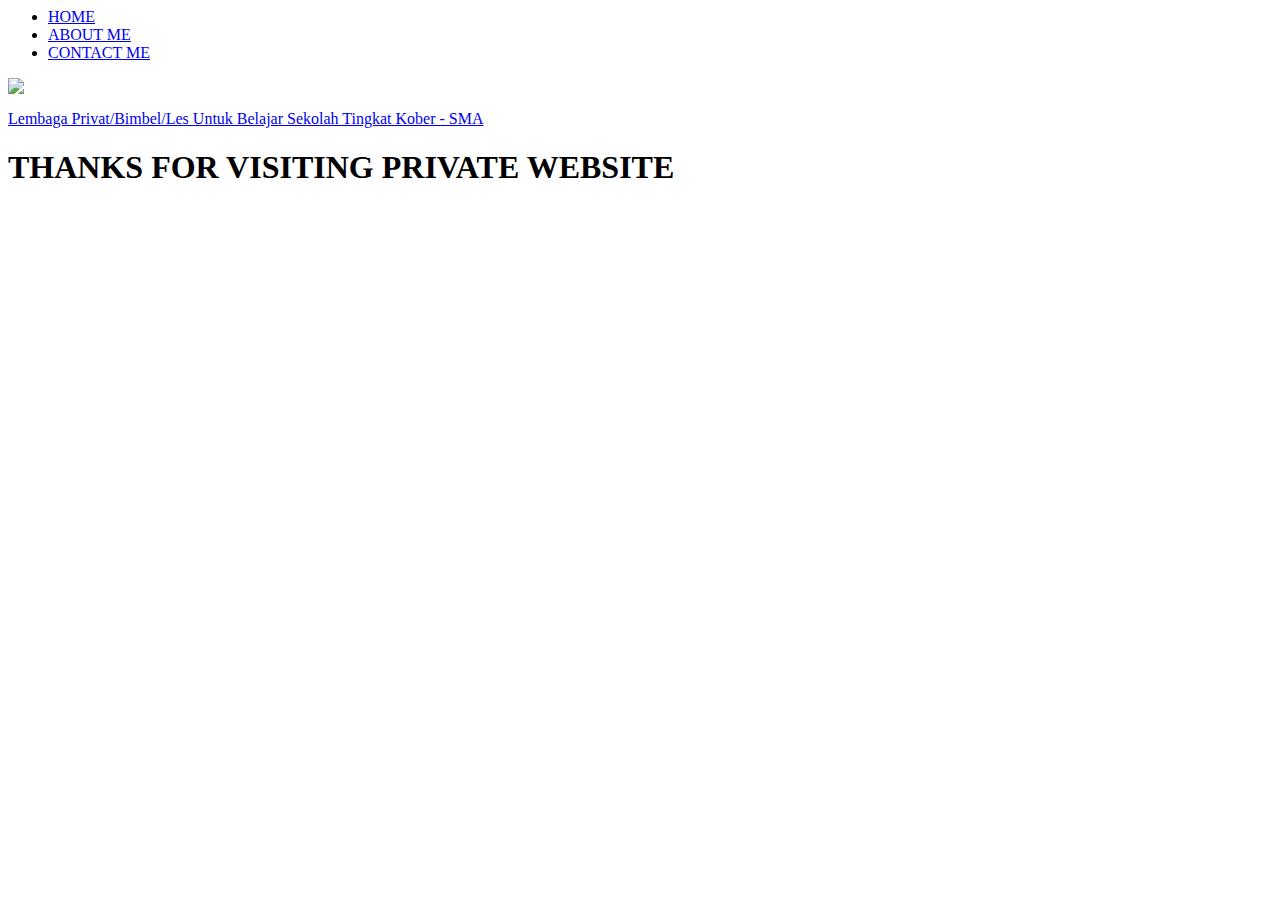
==== index.html @ d5ddbc9c "Add files via upload" ====
<html>
    <head>
        <title>PRIVATE COM</title>
        <link rel="stylesheet" href="Styling.css" />
    </head>
    <body>
        <div class="container">
        <!-- NAVIGATION BAR -->
         <div class="container-navbar">
            <ul class="ul-navbar">
                <li class="li-navbar">
                    <a href="#" class="a-navbar">HOME</a>
                </li>
                <li class="li-navbar">
                    <a href="C:\Users\ideapad\Desktop\Website Private\About me.html" class="a-navbar">ABOUT ME</a>
                </li>
                <li class="li-navbar">
                    <a href="C:\Users\ideapad\Desktop\Website Private\Contact me.html" class="a-navbar">CONTACT ME</a>
                </li>
            </ul>
         </div>
        <!-- NAVIGATION BAR END -->

        <!-- CONTENT 1 -->
         <div class="container-content">
            <a href="https://surl.li/jlpnij" class="a-content">
                <img src="C:\Users\ideapad\Documents\Iqbal File's\Pictures & Videos\Addition for editing\logoprivate.jpg" class="img-content"/>
                <p class="p-content">Lembaga Privat/Bimbel/Les Untuk Belajar Sekolah Tingkat Kober - SMA</p>
            </a>
         </div>
        <!-- CONTENT 1 END -->

        <!-- FOOTER -->
         <div class="container-footer">
            <h1 class="h1-footer">THANKS FOR VISITING PRIVATE WEBSITE </h1>
         </div>
        <!-- FOOTER END -->
        </div>
    </body>
</html>
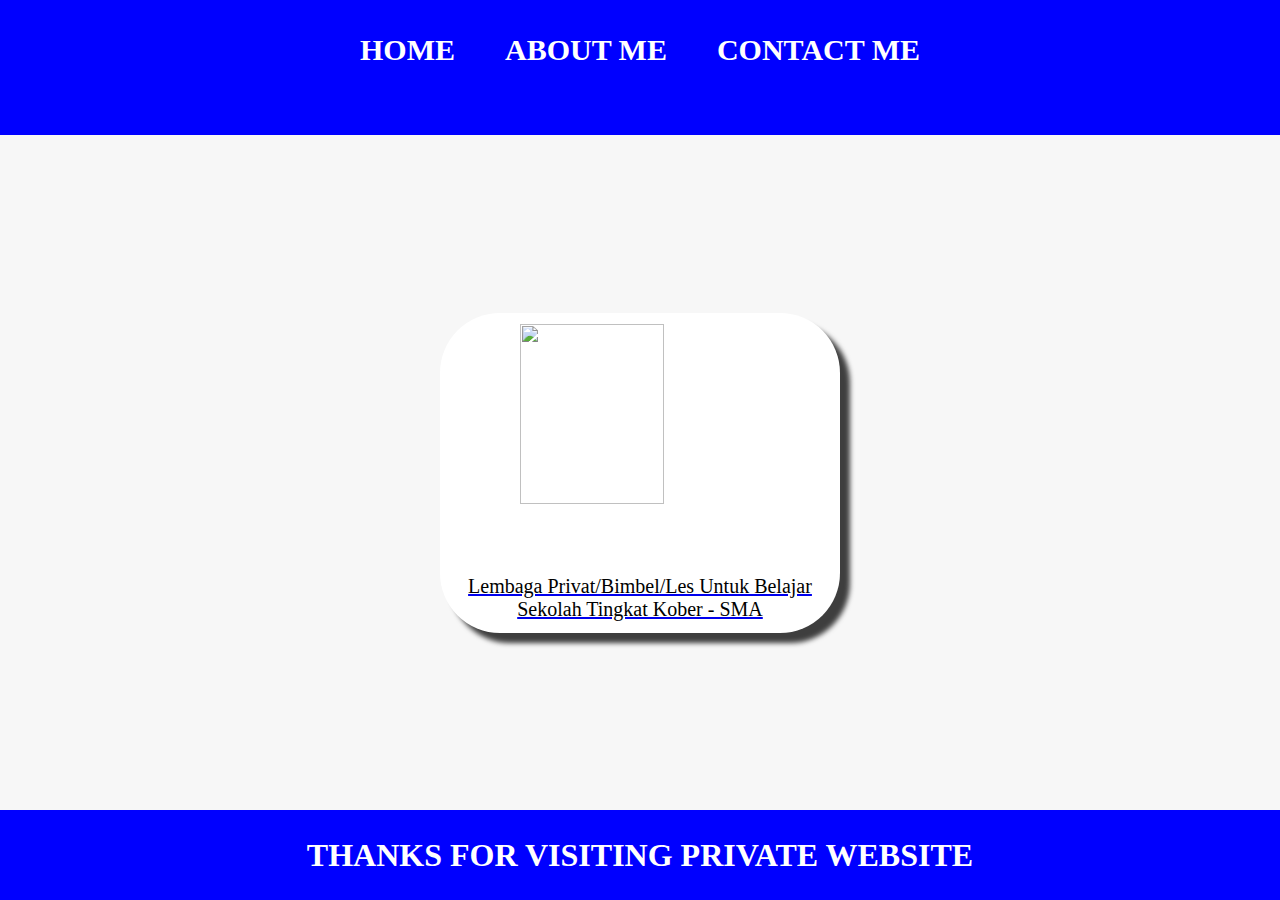
==== commit fa674dc8: "Update index.html" ====
--- a/index.html
+++ b/index.html
@@ -1,7 +1,7 @@
 <html>
     <head>
         <title>PRIVATE COM</title>
-        <link rel="stylesheet" href="Styling.css" />
+        <link rel="stylesheet" href="styling.css" />
     </head>
     <body>
         <div class="container">
@@ -37,4 +37,4 @@
         <!-- FOOTER END -->
         </div>
     </body>
-</html>+</html>
--- a/styling.css
+++ b/styling.css
@@ -0,0 +1,86 @@
+*,
+html {
+    margin: 0%;
+    padding: 0%;
+}
+
+.container {}
+
+.container-navbar {
+    background-color: blue;
+    width: 100%;
+    height: 15vh;
+}
+
+.ul-navbar {
+    height: 100px;
+    display: flex;
+    justify-content: center;
+    align-items: center;
+}
+
+.li-navbar {
+    list-style-type: none;
+    padding: 20px;
+    margin: 5px;
+    color: #fff;
+    font-size: 30px;
+}
+
+.li-navbar :hover {
+    background-color: #666;
+    transition: .2s ease-in-out;
+    transition-delay: .1s;
+    border-radius: 8px;
+}
+
+.a-navbar {
+    color: #fff;
+    text-decoration: none;
+    font-weight: 550;
+}
+
+.container-content {
+    background-color: #f7f7f7;
+    height: 75vh;
+    display: flex;
+    justify-content: center;
+    align-items: center;
+}
+
+.a-content {
+    background-color: #fff;
+    width: 400px;
+    height: 320px;
+    display: flex;
+    flex-direction: column;
+    justify-content: space-evenly;
+    align-items: center;
+    border-radius: 60px;
+    box-shadow: 10px 10px 5px 0px rgba(0,0,0,0.75); -webkit-box-shadow: 10px 10px 5px 0px rgba(0,0,0,0.75); -moz-box-shadow: 10px 10px 5px 0px rgba(0,0,0,0.75);
+}
+
+.p-content {
+    text-align: center;
+    text-decoration: none;
+    color: black;
+    font-size: 20px;
+}
+
+.img-content {
+    width: 60%;
+    height: 75%;
+}
+
+.container-footer {
+    background-color: blue;
+    width: 100%;
+    height: 10vh;
+    display: flex;
+    justify-content: center;
+    align-items: center;
+}
+
+.h1-footer {
+    color: #fff;
+}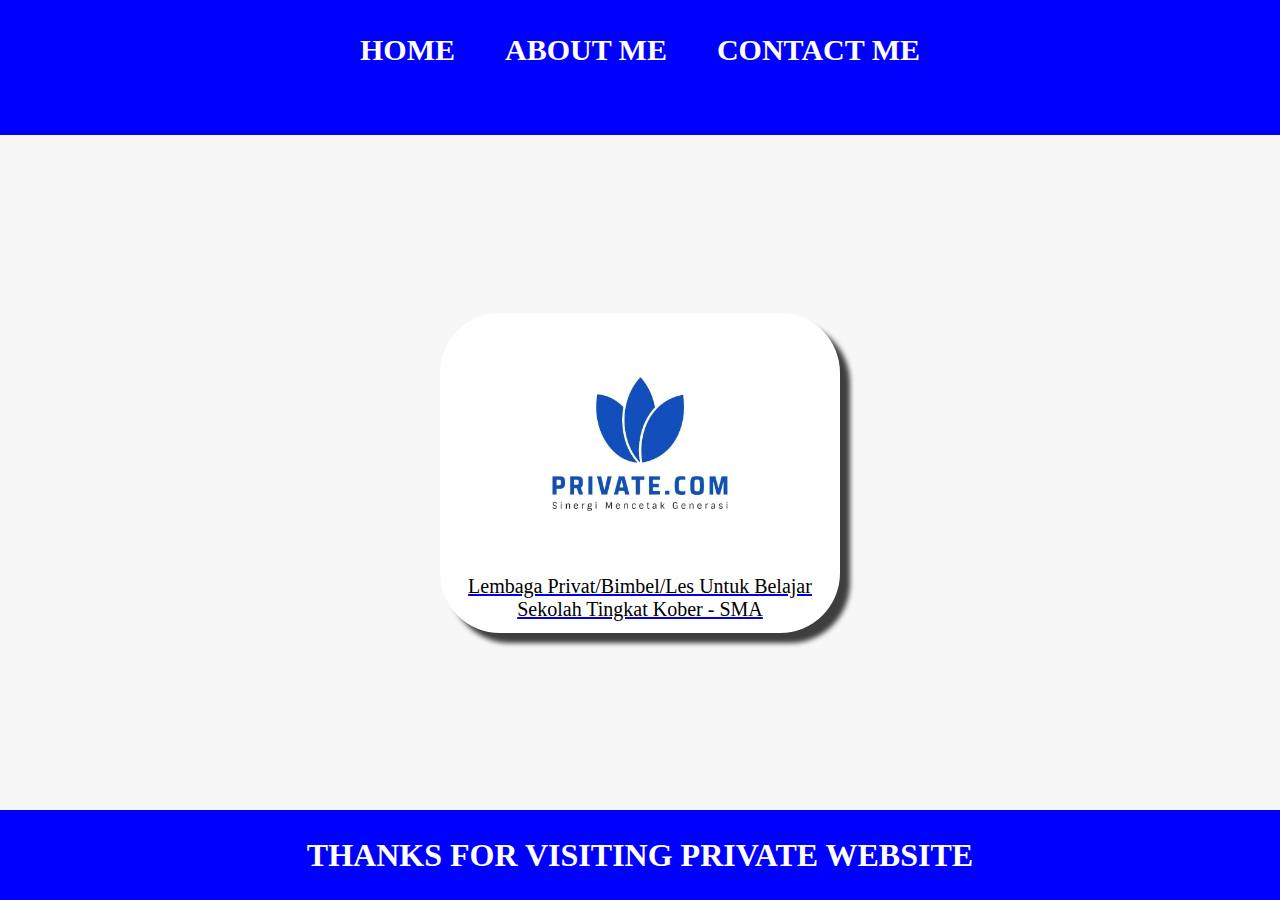
==== commit 6d9d4d26: "Update index.html" ====
--- a/index.html
+++ b/index.html
@@ -12,10 +12,10 @@
                     <a href="#" class="a-navbar">HOME</a>
                 </li>
                 <li class="li-navbar">
-                    <a href="C:\Users\ideapad\Desktop\Website Private\About me.html" class="a-navbar">ABOUT ME</a>
+                    <a href="C:\Users\ideapad\Desktop\Website Private\about me.html" class="a-navbar">ABOUT ME</a>
                 </li>
                 <li class="li-navbar">
-                    <a href="C:\Users\ideapad\Desktop\Website Private\Contact me.html" class="a-navbar">CONTACT ME</a>
+                    <a href="C:\Users\ideapad\Desktop\Website Private\contact me.html" class="a-navbar">CONTACT ME</a>
                 </li>
             </ul>
          </div>
@@ -24,7 +24,7 @@
         <!-- CONTENT 1 -->
          <div class="container-content">
             <a href="https://surl.li/jlpnij" class="a-content">
-                <img src="C:\Users\ideapad\Documents\Iqbal File's\Pictures & Videos\Addition for editing\logoprivate.jpg" class="img-content"/>
+                <img src="logoprivate.jpg" class="img-content"/>
                 <p class="p-content">Lembaga Privat/Bimbel/Les Untuk Belajar Sekolah Tingkat Kober - SMA</p>
             </a>
          </div>
